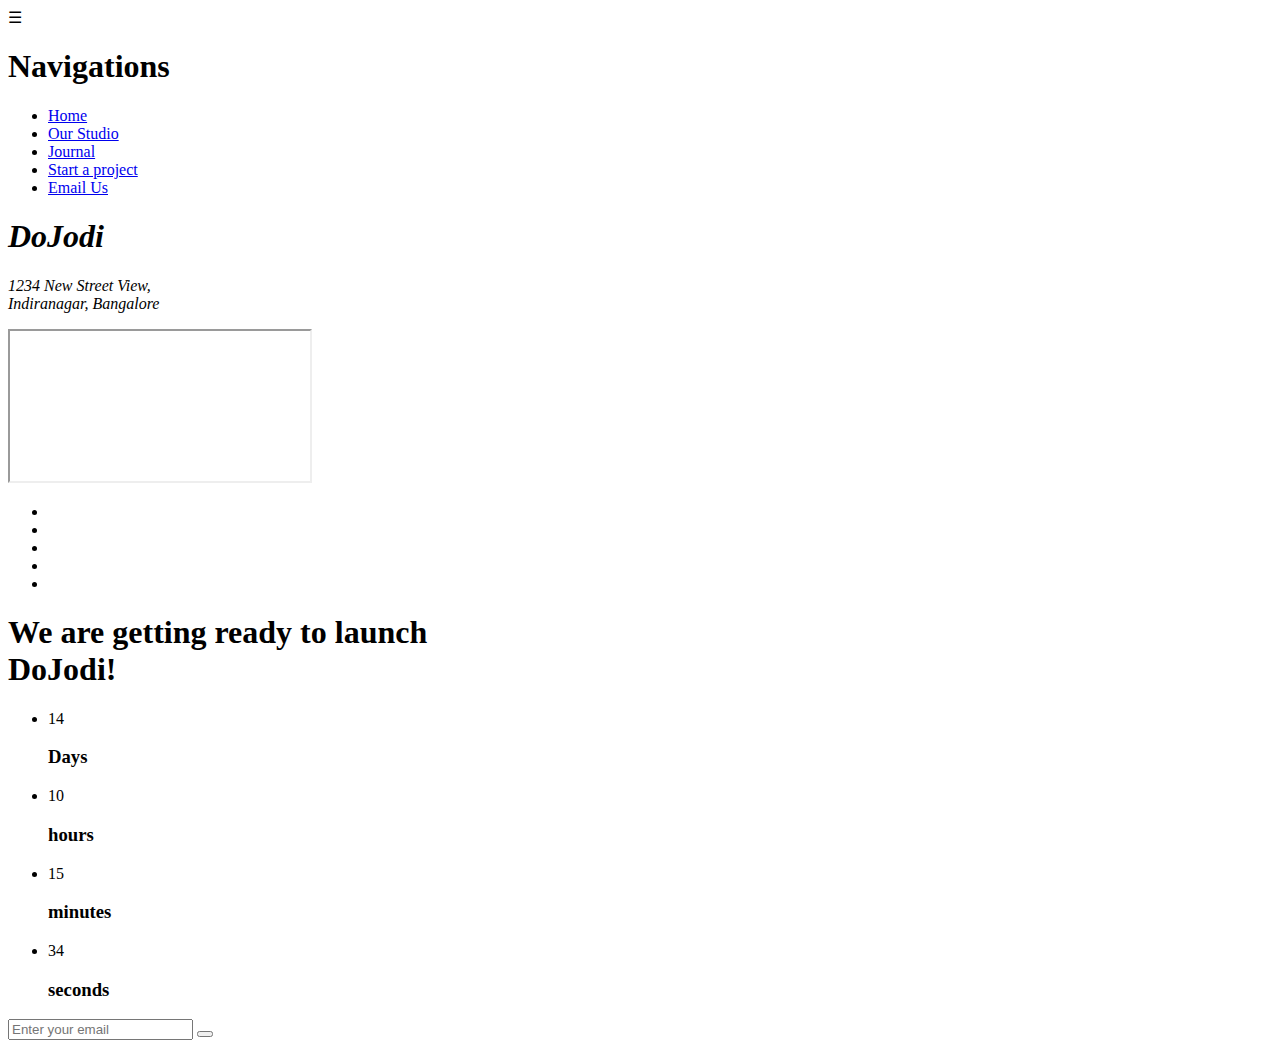
==== index.html @ 55e30d1d "Add files via upload" ====
<!DOCTYPE html>
<html lang="en">
<head>

     <title>DoJodi</title>
     <meta charset="UTF-8">
     <meta http-equiv="X-UA-Compatible" content="IE=Edge">
     <meta name="description" content="">
     <meta name="keywords" content="">
     <meta name="team" content="">
     <meta name="viewport" content="width=device-width, initial-scale=1, maximum-scale=1">

     <link rel="stylesheet" href="css/bootstrap.min.css">
     <link rel="stylesheet" href="css/vegas.min.css">
     <link rel="stylesheet" href="css/font-awesome.min.css">

     <!-- MAIN CSS -->
     <link rel="stylesheet" href="css/dojodi-style.css">

</head>
<body>

     <!-- PRE LOADER -->
     <section class="preloader">
          <div class="spinner">

               <span class="spinner-rotate"></span>
               
          </div>
     </section>


     <!-- GRID LINE -->
    <section class="grid">
         <div class="container">
            <div class="row">

              <div class="col-md-2 col-sm-2">
                <div class="grid-line"></div>
              </div>
              <div class="col-md-2 col-sm-2">
                <div class="grid-line"></div>
              </div>
              <div class="col-md-2 col-sm-2">
                <div class="grid-line"></div>
              </div>
              <div class="col-md-2 col-sm-2">
                <div class="grid-line"></div>
              </div>
              <div class="col-md-2 col-sm-2">
                <div class="grid-line"></div>
              </div>

            </div>
         </div>
    </section>


    <div class="menu-bg"></div>
    <div class="menu-burger">☰</div>

    <div class="menu-items">
       <div class="container">
         <div class="row">
           <div class="col-md-offset-2 col-md-4 col-sm-6">
            <h1>Navigations</h1>
             <ul class="menu">
                <li><a href="#">Home</a></li>
                <li><a href="#">Our Studio</a></li>
                <li><a href="#">Journal</a></li>
                <li><a href="#">Start a project</a></li>
                <li><a href="#">Email Us</a></li>
            </ul>
           </div>

           <div class="col-md-4 col-sm-6">
             <address>
               <h1>DoJodi</h1>
               <p>1234 New Street View, <br>Indiranagar, Bangalore</p>
               <div class="google-map">
                  <iframe src="https://www.google.com/maps/embed?pb=!1m18!1m12!1m3!1d1197183.8373802372!2d-1.9415093691103689!3d6.781986417238027!2m3!1f0!2f0!3f0!3m2!1i1024!2i768!4f13.1!3m3!1m2!1s0xfdb96f349e85efd%3A0xb8d1e0b88af1f0f5!2sKumasi+Central+Market!5e0!3m2!1sen!2sth!4v1532967884907" allowfullscreen></iframe>
               </div>
             </address>
           </div> 

           <div class="col-md-12 col-sm-12">
             <ul class="social-icon">
              <li class="line"></li>
               <li><a href="https://fb.com/dojodi" class="fa fa-facebook"></a></li>
               <li><a href="#" class="fa fa-twitter"></a></li>
               <li><a href="https://plus.google.com/+dojodi" class="fa fa-google"></a></li>
               <li><a href="#" class="fa fa-instagram"></a></li>
             </ul>
           </div>
         </div>
       </div>
    </div>


     <!-- HOME -->
     <section id="home">
        <div class="overlay"></div>
          <div class="container">
               <div class="row">

                    <div class="col-md-12 col-sm-12">
                         <div class="home-info">
                              <h1>We are getting ready to launch <br> DoJodi!</h1>
                              <!-- You can change the date time in init.js file -->
                              <ul class="countdown">
                                   <li>
                                        <span class="days">14</span>
                                        <h3>Days</h3>
                                   </li>
                                   <li>
                                        <span class="hours">10</span>
                                        <h3>hours</h3>
                                   </li>
                                   <li>
                                        <span class="minutes">15</span>
                                        <h3>minutes</h3>
                                   </li>
                                   <li>
                                        <span class="seconds">34</span>
                                        <h3>seconds</h3>
                                   </li>     
                              </ul>
                              <div class="subscribe-form">
                                <form action="" method="get">
                                  <input type="email" name="email" class="form-control" placeholder="Enter your email" required="">
                                  <button type="submit" class="form-control"><i class="fa fa-envelope-o"></i></button>
                                </form>
                              </div>
                         </div>
                    </div>

               </div>
          </div>
     </section>

     <!-- SCRIPTS -->
     <script src="js/jquery.js"></script>
     <script src="js/bootstrap.min.js"></script>
     <script src="js/vegas.min.js"></script>
     <script src="js/countdown.js"></script>
     <script src="js/init.js"></script>
     <script src="js/custom.js"></script>

</body>
</html>
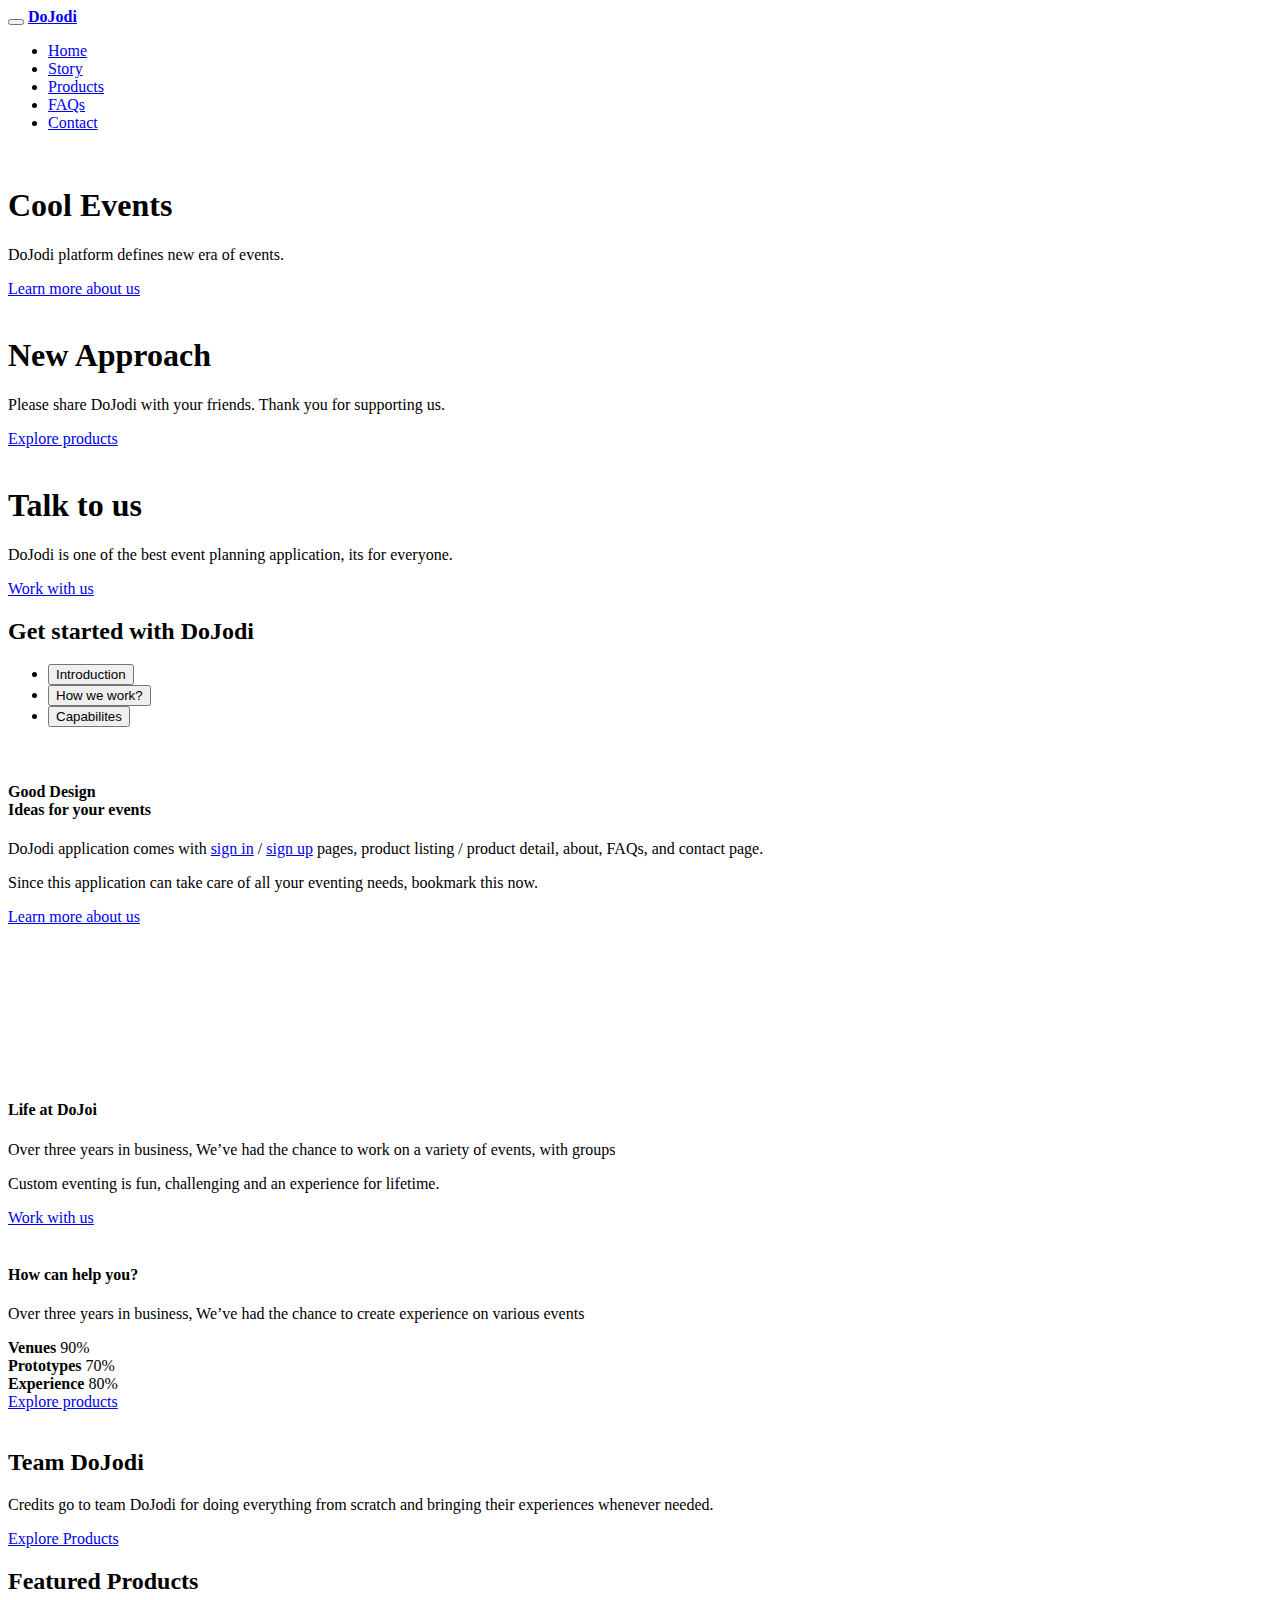
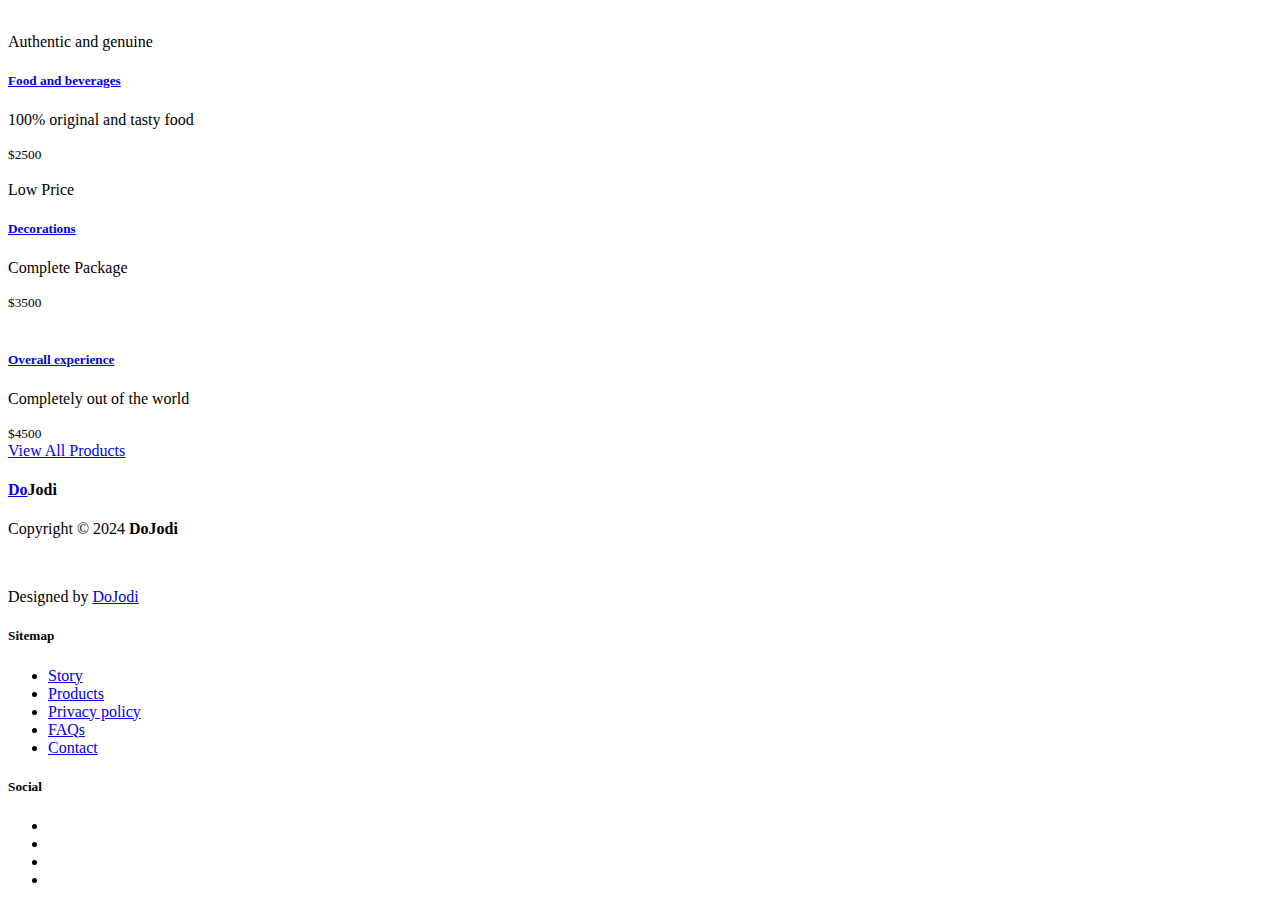
==== commit 58c92177: "Add files via upload" ====
--- a/index.html
+++ b/index.html
@@ -1,150 +1,450 @@
-<!DOCTYPE html>
-<html lang="en">
-<head>
-
-     <title>DoJodi</title>
-     <meta charset="UTF-8">
-     <meta http-equiv="X-UA-Compatible" content="IE=Edge">
-     <meta name="description" content="">
-     <meta name="keywords" content="">
-     <meta name="team" content="">
-     <meta name="viewport" content="width=device-width, initial-scale=1, maximum-scale=1">
-
-     <link rel="stylesheet" href="css/bootstrap.min.css">
-     <link rel="stylesheet" href="css/vegas.min.css">
-     <link rel="stylesheet" href="css/font-awesome.min.css">
-
-     <!-- MAIN CSS -->
-     <link rel="stylesheet" href="css/dojodi-style.css">
-
-</head>
-<body>
-
-     <!-- PRE LOADER -->
-     <section class="preloader">
-          <div class="spinner">
-
-               <span class="spinner-rotate"></span>
-               
-          </div>
-     </section>
-
-
-     <!-- GRID LINE -->
-    <section class="grid">
-         <div class="container">
-            <div class="row">
-
-              <div class="col-md-2 col-sm-2">
-                <div class="grid-line"></div>
-              </div>
-              <div class="col-md-2 col-sm-2">
-                <div class="grid-line"></div>
-              </div>
-              <div class="col-md-2 col-sm-2">
-                <div class="grid-line"></div>
-              </div>
-              <div class="col-md-2 col-sm-2">
-                <div class="grid-line"></div>
-              </div>
-              <div class="col-md-2 col-sm-2">
-                <div class="grid-line"></div>
-              </div>
-
-            </div>
-         </div>
-    </section>
-
-
-    <div class="menu-bg"></div>
-    <div class="menu-burger">☰</div>
-
-    <div class="menu-items">
-       <div class="container">
-         <div class="row">
-           <div class="col-md-offset-2 col-md-4 col-sm-6">
-            <h1>Navigations</h1>
-             <ul class="menu">
-                <li><a href="#">Home</a></li>
-                <li><a href="#">Our Studio</a></li>
-                <li><a href="#">Journal</a></li>
-                <li><a href="#">Start a project</a></li>
-                <li><a href="#">Email Us</a></li>
-            </ul>
-           </div>
-
-           <div class="col-md-4 col-sm-6">
-             <address>
-               <h1>DoJodi</h1>
-               <p>1234 New Street View, <br>Indiranagar, Bangalore</p>
-               <div class="google-map">
-                  <iframe src="https://www.google.com/maps/embed?pb=!1m18!1m12!1m3!1d1197183.8373802372!2d-1.9415093691103689!3d6.781986417238027!2m3!1f0!2f0!3f0!3m2!1i1024!2i768!4f13.1!3m3!1m2!1s0xfdb96f349e85efd%3A0xb8d1e0b88af1f0f5!2sKumasi+Central+Market!5e0!3m2!1sen!2sth!4v1532967884907" allowfullscreen></iframe>
-               </div>
-             </address>
-           </div> 
-
-           <div class="col-md-12 col-sm-12">
-             <ul class="social-icon">
-              <li class="line"></li>
-               <li><a href="https://fb.com/dojodi" class="fa fa-facebook"></a></li>
-               <li><a href="#" class="fa fa-twitter"></a></li>
-               <li><a href="https://plus.google.com/+dojodi" class="fa fa-google"></a></li>
-               <li><a href="#" class="fa fa-instagram"></a></li>
-             </ul>
-           </div>
-         </div>
-       </div>
-    </div>
-
-
-     <!-- HOME -->
-     <section id="home">
-        <div class="overlay"></div>
-          <div class="container">
-               <div class="row">
-
-                    <div class="col-md-12 col-sm-12">
-                         <div class="home-info">
-                              <h1>We are getting ready to launch <br> DoJodi!</h1>
-                              <!-- You can change the date time in init.js file -->
-                              <ul class="countdown">
-                                   <li>
-                                        <span class="days">14</span>
-                                        <h3>Days</h3>
-                                   </li>
-                                   <li>
-                                        <span class="hours">10</span>
-                                        <h3>hours</h3>
-                                   </li>
-                                   <li>
-                                        <span class="minutes">15</span>
-                                        <h3>minutes</h3>
-                                   </li>
-                                   <li>
-                                        <span class="seconds">34</span>
-                                        <h3>seconds</h3>
-                                   </li>     
-                              </ul>
-                              <div class="subscribe-form">
-                                <form action="" method="get">
-                                  <input type="email" name="email" class="form-control" placeholder="Enter your email" required="">
-                                  <button type="submit" class="form-control"><i class="fa fa-envelope-o"></i></button>
-                                </form>
-                              </div>
-                         </div>
-                    </div>
-
-               </div>
-          </div>
-     </section>
-
-     <!-- SCRIPTS -->
-     <script src="js/jquery.js"></script>
-     <script src="js/bootstrap.min.js"></script>
-     <script src="js/vegas.min.js"></script>
-     <script src="js/countdown.js"></script>
-     <script src="js/init.js"></script>
-     <script src="js/custom.js"></script>
-
-</body>
-</html>+<!doctype html>
+<html lang="en">
+    <head>
+        <meta charset="utf-8">
+        <meta name="viewport" content="width=device-width, initial-scale=1">
+
+        <meta name="description" content="">
+        <meta name="author" content="">
+
+        <title>DoJodi</title>
+
+        <!-- CSS FILES -->
+        <link rel="preconnect" href="https://fonts.googleapis.com">
+
+        <link rel="preconnect" href="https://fonts.gstatic.com" crossorigin>
+
+        <link href="https://fonts.googleapis.com/css2?family=Inter:wght@100;300;400;700;900&display=swap" rel="stylesheet">
+
+        <link href="css/bootstrap.min.css" rel="stylesheet">
+        <link href="css/bootstrap-icons.css" rel="stylesheet">
+
+        <link rel="stylesheet" href="css/slick.css"/>
+
+        <link href="css/dojodi.css" rel="stylesheet">
+
+    </head>
+    
+    <body>
+
+        <section class="preloader">
+            <div class="spinner">
+                <span class="sk-inner-circle"></span>
+            </div>
+        </section>
+    
+        <main>
+
+            <nav class="navbar navbar-expand-lg">
+                <div class="container">
+                    <button class="navbar-toggler" type="button" data-bs-toggle="collapse" data-bs-target="#navbarNav" aria-controls="navbarNav" aria-expanded="false" aria-label="Toggle navigation">
+                        <span class="navbar-toggler-icon"></span>
+                    </button>
+
+                    <a class="navbar-brand" href="index.html">
+                        <strong><span>Do</span>Jodi</strong>
+                    </a>
+
+                    <div class="d-lg-none">
+                        <a href="sign-in.html" class="bi-person custom-icon me-3"></a>
+
+                        <a href="product-detail.html" class="bi-bag custom-icon"></a>
+                    </div>
+
+                    <div class="collapse navbar-collapse" id="navbarNav">
+                        <ul class="navbar-nav mx-auto">
+                            <li class="nav-item">
+                                <a class="nav-link active" href="index.html">Home</a>
+                            </li>
+
+                            <li class="nav-item">
+                                <a class="nav-link" href="about.html">Story</a>
+                            </li>
+
+                            <li class="nav-item">
+                                <a class="nav-link" href="products.html">Products</a>
+                            </li>
+
+                            <li class="nav-item">
+                                <a class="nav-link" href="faq.html">FAQs</a>
+                            </li>
+
+                            <li class="nav-item">
+                                <a class="nav-link" href="contact.html">Contact</a>
+                            </li>
+                        </ul>
+
+                        <div class="d-none d-lg-block">
+                            <a href="sign-in.html" class="bi-person custom-icon me-3"></a>
+
+                            <a href="product-detail.html" class="bi-bag custom-icon"></a>
+                        </div>
+                    </div>
+                </div>
+            </nav>
+
+            <section class="slick-slideshow">   
+                <div class="slick-custom">
+                    <img src="images/slideshow/medium-shot-business-women-high-five.jpeg" class="img-fluid" alt="">
+
+                    <div class="slick-bottom">
+                        <div class="container">
+                            <div class="row">
+                                <div class="col-lg-6 col-10">
+                                    <h1 class="slick-title">Cool Events</h1>
+
+                                    <p class="lead text-white mt-lg-3 mb-lg-5">DoJodi platform defines new era of events.</p>
+
+                                    <a href="about.html" class="btn custom-btn">Learn more about us</a>
+                                </div>
+                            </div>
+                        </div>
+                    </div>
+                </div>
+
+                <div class="slick-custom">
+                    <img src="images/slideshow/team-meeting-renewable-energy-project.jpeg" class="img-fluid" alt="">
+
+                    <div class="slick-bottom">
+                        <div class="container">
+                            <div class="row">
+                                <div class="col-lg-6 col-10">
+                                    <h1 class="slick-title">New Approach</h1>
+
+                                    <p class="lead text-white mt-lg-3 mb-lg-5">Please share DoJodi with your friends. Thank you for supporting us.</p>
+
+                                    <a href="products.html" class="btn custom-btn">Explore products</a>
+                                </div>
+                            </div>
+                        </div>
+                    </div>
+                </div>
+
+                <div class="slick-custom">
+                    <img src="images/slideshow/two-business-partners-working-together-office-computer.jpeg" class="img-fluid" alt="">
+
+                    <div class="slick-bottom">
+                        <div class="container">
+                            <div class="row">
+                                <div class="col-lg-6 col-10">
+                                    <h1 class="slick-title">Talk to us</h1>
+
+                                    <p class="lead text-white mt-lg-3 mb-lg-5">DoJodi is one of the best event planning application, its for everyone.</p>
+
+                                    <a href="contact.html" class="btn custom-btn">Work with us</a>
+                                </div>
+                            </div>
+                        </div>
+                    </div>
+                </div>
+
+            </section>
+
+            <section class="about section-padding">
+                <div class="container">
+                    <div class="row">
+
+                        <div class="col-12 text-center">
+                            <h2 class="mb-5">Get started with <span>Do</span>Jodi</h2>
+                        </div>
+
+                        <div class="col-lg-2 col-12 mt-auto mb-auto">
+                            <ul class="nav nav-pills mb-5 mx-auto justify-content-center align-items-center" id="pills-tab" role="tablist">
+                                <li class="nav-item" role="presentation">
+                                    <button class="nav-link active" id="pills-home-tab" data-bs-toggle="pill" data-bs-target="#pills-home" type="button" role="tab" aria-controls="pills-home" aria-selected="true">Introduction</button>
+                                </li>
+
+                                <li class="nav-item" role="presentation">
+                                    <button class="nav-link" id="pills-youtube-tab" data-bs-toggle="pill" data-bs-target="#pills-youtube" type="button" role="tab" aria-controls="pills-youtube" aria-selected="true">How we work?</button>
+                                </li>
+
+                                <li class="nav-item" role="presentation">
+                                    <button class="nav-link" id="pills-skill-tab" data-bs-toggle="pill" data-bs-target="#pills-skill" type="button" role="tab" aria-controls="pills-skill" aria-selected="false">Capabilites</button>
+                                </li>
+                            </ul>
+                        </div>
+
+                        <div class="col-lg-10 col-12">
+                            <div class="tab-content mt-2" id="pills-tabContent">
+                                <div class="tab-pane fade show active" id="pills-home" role="tabpanel" aria-labelledby="pills-home-tab">
+
+                                    <div class="row">
+                                        <div class="col-lg-7 col-12">
+                                            <img src="images/pim-chu-z6NZ76_UTDI-unsplash.jpeg" class="img-fluid" alt="">
+                                        </div>
+
+                                        <div class="col-lg-5 col-12">
+                                            <div class="d-flex flex-column h-100 ms-lg-4 mt-lg-0 mt-5">
+                                                <h4 class="mb-3">Good <span>Design</span> <br>Ideas for <span>your</span> events</h4>
+
+                                                <p>DoJodi application comes with <a href="sign-in.html">sign in</a> / <a href="sign-up.html">sign up</a> pages, product listing / product detail, about, FAQs, and contact page.</p>
+
+                                                <p>Since this application can take care of all your eventing needs, bookmark this now.</p>
+
+                                                <div class="mt-2 mt-lg-auto">
+                                                    <a href="about.html" class="custom-link mb-2">
+                                                        Learn more about us
+                                                        <i class="bi-arrow-right ms-2"></i>
+                                                    </a>
+                                                </div>
+                                            </div>
+                                        </div>
+                                    </div>
+                                </div>
+
+                                <div class="tab-pane fade" id="pills-youtube" role="tabpanel" aria-labelledby="pills-youtube-tab">
+
+                                    <div class="row">
+                                        <div class="col-lg-7 col-12">
+                                            <div class="ratio ratio-16x9">
+                                                <iframe src="https://www.youtube-nocookie.com/embed/f_7JqPDWhfw?controls=0" title="YouTube video player" frameborder="0" allow="accelerometer; autoplay; clipboard-write; encrypted-media; gyroscope; picture-in-picture" allowfullscreen></iframe>
+                                            </div>
+                                        </div>
+
+                                        <div class="col-lg-5 col-12">
+                                            <div class="d-flex flex-column h-100 ms-lg-4 mt-lg-0 mt-5">
+                                                <h4 class="mb-3">Life at DoJoi</h4>
+
+                                                <p>Over three years in business, We’ve had the chance to work on a variety of events, with groups</p>
+
+                                                <p>Custom eventing is fun, challenging and an experience for lifetime.</p>
+
+                                                <div class="mt-2 mt-lg-auto">
+                                                    <a href="contact.html" class="custom-link mb-2">
+                                                        Work with us
+                                                        <i class="bi-arrow-right ms-2"></i>
+                                                    </a>
+                                                </div>
+                                            </div>
+                                        </div>
+                                    </div>
+                                </div>
+
+                                <div class="tab-pane fade" id="pills-skill" role="tabpanel" aria-labelledby="pills-skill-tab">
+                                    <div class="row">
+                                        <div class="col-lg-7 col-12">
+                                            <img src="images/cody-lannom-G95AReIh_Ko-unsplash.jpeg" class="img-fluid" alt="">
+                                        </div>
+
+                                        <div class="col-lg-5 col-12">
+                                            <div class="d-flex flex-column h-100 ms-lg-4 mt-lg-0 mt-5">
+                                                <h4 class="mb-3">How can help you?</h4>
+
+                                                <p>Over three years in business, We’ve had the chance to create experience on various events</p>
+
+                                                <div class="skill-thumb mt-3">
+
+                                                    <strong>Venues</strong>
+                                                        <span class="float-end">90%</span>
+                                                            <div class="progress">
+                                                                <div class="progress-bar progress-bar-primary" role="progressbar" aria-valuenow="90" aria-valuemin="0" aria-valuemax="100" style="width: 90%;"></div>
+                                                            </div>
+
+                                                    <strong>Prototypes</strong>
+                                                        <span class="float-end">70%</span>
+                                                            <div class="progress">
+                                                                <div class="progress-bar progress-bar-primary" role="progressbar" aria-valuenow="70" aria-valuemin="0" aria-valuemax="100" style="width: 70%;"></div>
+                                                            </div>
+
+                                                    <strong>Experience</strong>
+                                                        <span class="float-end">80%</span>
+                                                            <div class="progress">
+                                                                <div class="progress-bar progress-bar-primary" role="progressbar" aria-valuenow="80" aria-valuemin="0" aria-valuemax="100" style="width: 80%;"></div>
+                                                            </div>
+
+                                                </div>
+                                                
+                                                <div class="mt-2 mt-lg-auto">
+                                                    <a href="products.html" class="custom-link mb-2">
+                                                        Explore products
+                                                        <i class="bi-arrow-right ms-2"></i>
+                                                    </a>
+                                                </div>
+                                            </div>
+                                        </div>
+                                    </div>
+                                </div>
+
+                            </div>
+                        </div>
+
+                    </div>
+                </div>
+            </section>
+
+            <section class="front-product">
+                <div class="container-fluid p-0">
+                    <div class="row align-items-center">
+
+                        <div class="col-lg-6 col-12">
+                            <img src="images/retail-shop-owner-mask-social-distancing-shopping.jpg" class="img-fluid" alt="">
+                        </div>
+
+                        <div class="col-lg-6 col-12">
+                            <div class="px-5 py-5 py-lg-0">
+                                
+                                <h2 class="mb-4"><span>Team</span> DoJodi</h2>
+
+                                <p class="lead mb-4">Credits go to team DoJodi for doing everything from scratch and bringing their experiences whenever needed.</p>
+
+                                <a href="products.html" class="custom-link">
+                                    Explore Products
+                                    <i class="bi-arrow-right ms-2"></i>
+                                </a>
+                            </div>
+                        </div>
+
+                    </div>
+                </div>
+            </section>
+
+            <section class="featured-product section-padding">
+                <div class="container">
+                    <div class="row">
+                        
+                        <div class="col-12 text-center">
+                            <h2 class="mb-5">Featured Products</h2>
+                        </div>
+
+                        <div class="col-lg-4 col-12 mb-3">
+                            <div class="product-thumb">
+                                <a href="product-detail.html">
+                                    <img src="images/product/evan-mcdougall-qnh1odlqOmk-unsplash.jpeg" class="img-fluid product-image" alt="">
+                                </a>
+
+                                <div class="product-top d-flex">
+                                    <span class="product-alert me-auto">Authentic and genuine</span>
+
+                                    <a href="#" class="bi-heart-fill product-icon"></a>
+                                </div>
+
+                                <div class="product-info d-flex">
+                                    <div>
+                                        <h5 class="product-title mb-0">
+                                            <a href="product-detail.html" class="product-title-link">Food and beverages</a>
+                                        </h5>
+
+                                        <p class="product-p">100% original and tasty food</p>
+                                    </div>
+
+                                    <small class="product-price text-muted ms-auto mt-auto mb-5">$2500</small>
+                                </div>
+                            </div>
+                        </div>
+
+                        <div class="col-lg-4 col-12 mb-3">
+                            <div class="product-thumb">
+                                <a href="product-detail.html">
+                                    <img src="images/product/jordan-nix-CkCUvwMXAac-unsplash.jpeg" class="img-fluid product-image" alt="">
+                                </a>
+
+                                <div class="product-top d-flex">
+                                    <span class="product-alert">Low Price</span>
+
+                                    <a href="#" class="bi-heart-fill product-icon ms-auto"></a>
+                                </div>
+
+                                <div class="product-info d-flex">
+                                    <div>
+                                        <h5 class="product-title mb-0">
+                                            <a href="product-detail.html" class="product-title-link">Decorations</a>
+                                        </h5>
+
+                                        <p class="product-p">Complete Package</p>
+                                    </div>
+
+                                    <small class="product-price text-muted ms-auto mt-auto mb-5">$3500</small>
+                                </div>
+                            </div>
+                        </div>
+
+                        <div class="col-lg-4 col-12">
+                            <div class="product-thumb">
+                                <a href="product-detail.html">
+                                    <img src="images/product/nature-zen-3Dn1BZZv3m8-unsplash.jpeg" class="img-fluid product-image" alt="">
+                                </a>
+
+                                <div class="product-top d-flex">
+                                    <a href="#" class="bi-heart-fill product-icon ms-auto"></a>
+                                </div>
+
+                                <div class="product-info d-flex">
+                                    <div>
+                                        <h5 class="product-title mb-0">
+                                            <a href="product-detail.html" class="product-title-link">Overall experience</a>
+                                        </h5>
+
+                                        <p class="product-p">Completely out of the world</p>
+                                    </div>
+
+                                    <small class="product-price text-muted ms-auto mt-auto mb-5">$4500</small>
+                                </div>
+                            </div>
+                        </div>
+
+                        <div class="col-12 text-center">
+                            <a href="products.html" class="view-all">View All Products</a>
+                        </div>
+
+                    </div>
+                </div>
+            </section>
+
+        </main>
+
+        <footer class="site-footer">
+            <div class="container">
+                <div class="row">
+
+                    <div class="col-lg-3 col-10 me-auto mb-4">
+                        <h4 class="text-white mb-3"><a href="index.html">Do</a>Jodi</h4>
+                        <p class="copyright-text text-muted mt-lg-5 mb-4 mb-lg-0">Copyright © 2024 <strong>DoJodi</strong></p>
+                        <br>
+                        <p class="copyright-text">Designed by <a href="https://www.teamdojodi.com/" target="_blank">DoJodi</a></p>
+                    </div>
+
+                    <div class="col-lg-5 col-8">
+                        <h5 class="text-white mb-3">Sitemap</h5>
+
+                        <ul class="footer-menu d-flex flex-wrap">
+                            <li class="footer-menu-item"><a href="about.html" class="footer-menu-link">Story</a></li>
+
+                            <li class="footer-menu-item"><a href="#" class="footer-menu-link">Products</a></li>
+
+                            <li class="footer-menu-item"><a href="#" class="footer-menu-link">Privacy policy</a></li>
+
+                            <li class="footer-menu-item"><a href="#" class="footer-menu-link">FAQs</a></li>
+
+                            <li class="footer-menu-item"><a href="#" class="footer-menu-link">Contact</a></li>
+                        </ul>
+                    </div>
+
+                    <div class="col-lg-3 col-4">
+                        <h5 class="text-white mb-3">Social</h5>
+
+                        <ul class="social-icon">
+
+                            <li><a href="#" class="social-icon-link bi-youtube"></a></li>
+
+                            <li><a href="#" class="social-icon-link bi-whatsapp"></a></li>
+
+                            <li><a href="#" class="social-icon-link bi-instagram"></a></li>
+
+                            <li><a href="#" class="social-icon-link bi-skype"></a></li>
+                        </ul>
+                    </div>
+
+                </div>
+            </div>
+        </footer>
+
+        <!-- JAVASCRIPT FILES -->
+        <script src="js/jquery.min.js"></script>
+        <script src="js/bootstrap.bundle.min.js"></script>
+        <script src="js/Headroom.js"></script>
+        <script src="js/jQuery.headroom.js"></script>
+        <script src="js/slick.min.js"></script>
+        <script src="js/custom.js"></script>
+
+    </body>
+</html>
